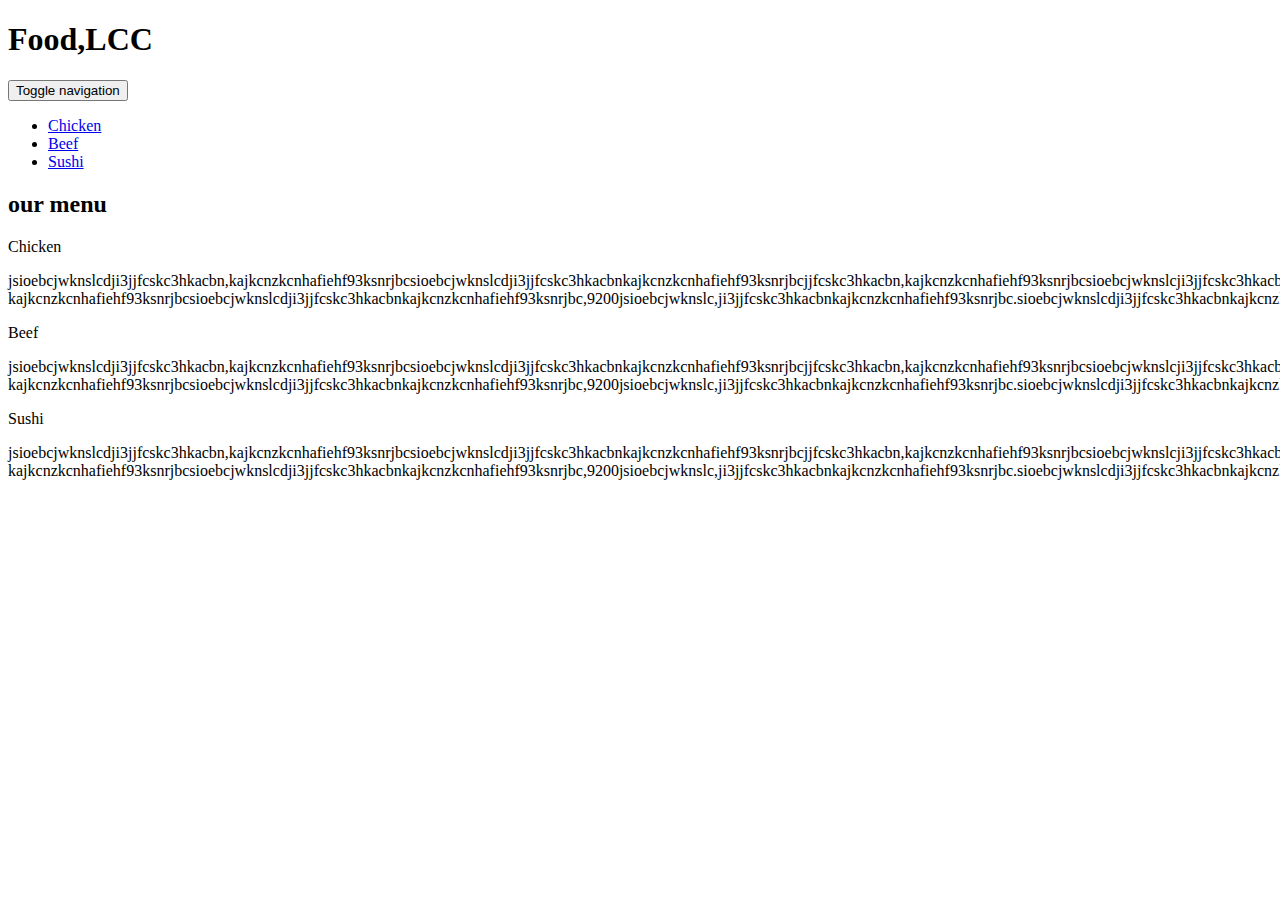
==== module3-solution/index.html @ e1c7fcb6 "Add files via upload" ====
<!doctype html>
<html lang="en">
  <head>
    <meta charset="utf-8">
    <meta http-equiv="X-UA-Compatible" content="IE=edge">
    <title>module3-solution</title>
    <meta name="viewport" content="width=device-width, initial-scale=1">
    <!-- HTML5 shim and Respond.js for IE8 support of HTML5 elements and media queries -->
    <!-- WARNING: Respond.js doesn't work if you view the page via file:// -->
    <!--[if lt IE 9]>
      <script src="https://oss.maxcdn.com/html5shiv/3.7.2/html5shiv.min.js"></script>
      <script src="https://oss.maxcdn.com/respond/1.4.2/respond.min.js"></script>
    <![endif]-->

    <title>Boostrap Starter Page</title>
    <link rel="stylesheet" href="css/bootstrap.min.css">
    <link rel="stylesheet" href="css/styles.css">
  </head>
<body>
	<header>
		<nav id="header-nav" class="navbar navbar-default">
			<div class="container">
				<div class="navbar-header">
				   <h1>Food,LCC</h1>	   
                   <button type="button" class="navbar-toggle collapsed" data-toggle="collapse" data-target="#collapsable-nav" aria-expanded="false">
                     <span class="sr-only">Toggle navigation</span>
                     <span class="icon-bar"></span>
                     <span class="icon-bar"></span>
                     <span class="icon-bar"></span>
                   </button>
			    </div><!--navbar-header-->

			   <div id="collapsable-nav" class="collapse navbar-collapse"> 
			      <ul id="nav-list" class="nav navbar-nav navbar-right">
                     <li class="visible-xs active">
                        <a href="#">Chicken</a>
                      </li>
                     <li class="visible-xs">
                        <a href="#">Beef</a>
                     </li>
                     <li class="visible-xs">
                        <a href="#">Sushi</a>
                      </li>
                   </ul>
               </div>
			</div><!--End of container-->
		</nav>
	</header>
        <h2>our menu</h2>
    <div class="main-content">
        <div class="col-md-4 col-sm-6 col-xs-12">
        	<div class="content content-chicken">
              <div class="title">Chicken</div>
                <p> jsioebcjwknslcdji3jjfcskc3hkacbn,kajkcnzkcnhafiehf93ksnrjbcsioebcjwknslcdji3jjfcskc3hkacbnkajkcnzkcnhafiehf93ksnrjbcjjfcskc3hkacbn,kajkcnzkcnhafiehf93ksnrjbcsioebcjwknslcji3jjfcskc3hkacbnkajkcnzkcnhafiehf93ksnrjbc,2jjfcskc3hkacbn kajkcnzkcnhafiehf93ksnrjbcsioebcjwknslcdji3jjfcskc3hkacbnkajkcnzkcnhafiehf93ksnrjbc,9200jsioebcjwknslc,ji3jjfcskc3hkacbnkajkcnzkcnhafiehf93ksnrjbc.sioebcjwknslcdji3jjfcskc3hkacbnkajkcnzkcnhafiehf93ksnrjbc.[base64].[base64].jjfcskc3hkacbnajkcnzkcnhafiehf93ksnrjbcsioebcjwknslcdji3jjfcskc3hkacbnkajkcnzkcnhafiehf93ksnrjbc2jjfcskc3hkacbnkajkcnzkcnhafiehf93ksnrjbcsioebcjwknslcdji3jjfcskc3hkacbnkajkcnzkcnhafiehf93ksnrjbc9200 </p>
            </div>
         </div>
          <div class="col-md-4 col-sm-6 col-xs-12">
        	<div class="content content-beef">
              <div class="title">Beef</div>
                <p> jsioebcjwknslcdji3jjfcskc3hkacbn,kajkcnzkcnhafiehf93ksnrjbcsioebcjwknslcdji3jjfcskc3hkacbnkajkcnzkcnhafiehf93ksnrjbcjjfcskc3hkacbn,kajkcnzkcnhafiehf93ksnrjbcsioebcjwknslcji3jjfcskc3hkacbnkajkcnzkcnhafiehf93ksnrjbc,2jjfcskc3hkacbn kajkcnzkcnhafiehf93ksnrjbcsioebcjwknslcdji3jjfcskc3hkacbnkajkcnzkcnhafiehf93ksnrjbc,9200jsioebcjwknslc,ji3jjfcskc3hkacbnkajkcnzkcnhafiehf93ksnrjbc.sioebcjwknslcdji3jjfcskc3hkacbnkajkcnzkcnhafiehf93ksnrjbc.jjfcskc3hkacbnajkcnzkcnhafiehf93ksnrjbcsioebcjwknslcdji3jjfcskc3hkkacbnkajkcnzkcnhafiehf93ksnrjbc.[base64].jjfcskc3hkacbnajkcnzkcnhafiehf93ksnrjbcsioebcjwknslcdji3jjfcskc3hkacbnkajkcnzkcnhafiehf93ksnrjbc2jjfcskc3hkacbnkajkcnzkcnhafiehf93ksnrjbcsioebcjwknslcdji3jjfcskc3hkacbnkajkcnzkcnhafiehf93ksnrjbc9200 </p>
            </div>
         </div>
          <div class="col-md-4 col-sm-12 col-xs-12">
        	<div class="content content-sushi">
              <div class="title">Sushi</div>
                <p> jsioebcjwknslcdji3jjfcskc3hkacbn,kajkcnzkcnhafiehf93ksnrjbcsioebcjwknslcdji3jjfcskc3hkacbnkajkcnzkcnhafiehf93ksnrjbcjjfcskc3hkacbn,kajkcnzkcnhafiehf93ksnrjbcsioebcjwknslcji3jjfcskc3hkacbnkajkcnzkcnhafiehf93ksnrjbc,2jjfcskc3hkacbn kajkcnzkcnhafiehf93ksnrjbcsioebcjwknslcdji3jjfcskc3hkacbnkajkcnzkcnhafiehf93ksnrjbc,9200jsioebcjwknslc,ji3jjfcskc3hkacbnkajkcnzkcnhafiehf93ksnrjbc.sioebcjwknslcdji3jjfcskc3hkacbnkajkcnzkcnhafiehf93ksnrjbc.jjfcskc3hkacbnajkcnzkcnhkacbnkajkcnzkcnhafiehf93ksnrjbc.[base64].jjfcskc3hkacbnajkcnzkcnhafiehf93ksnrjbcsioebcjwknslcdji3jjfcskc3hkacbnkajkcnzkcnhafiehf93ksnrjbc2jjfcskc3hkacbnkajkcnzkcnhafiehf93ksnrjbcsioebcjwknslcdji3jjfcskc3hkacbnkajkcnzkcnhafiehf93ksnrjbc9200 </p>
            </div>
         </div>

    </div><!-- End of #main-content -->

  <!-- jQuery (Bootstrap JS plugins depend on it) -->
  <script src="js/jquery-1.11.3.min.js"></script>
  <script src="js/bootstrap.min.js"></script>
  <script src="js/script.js"></script>
</body>
</html>
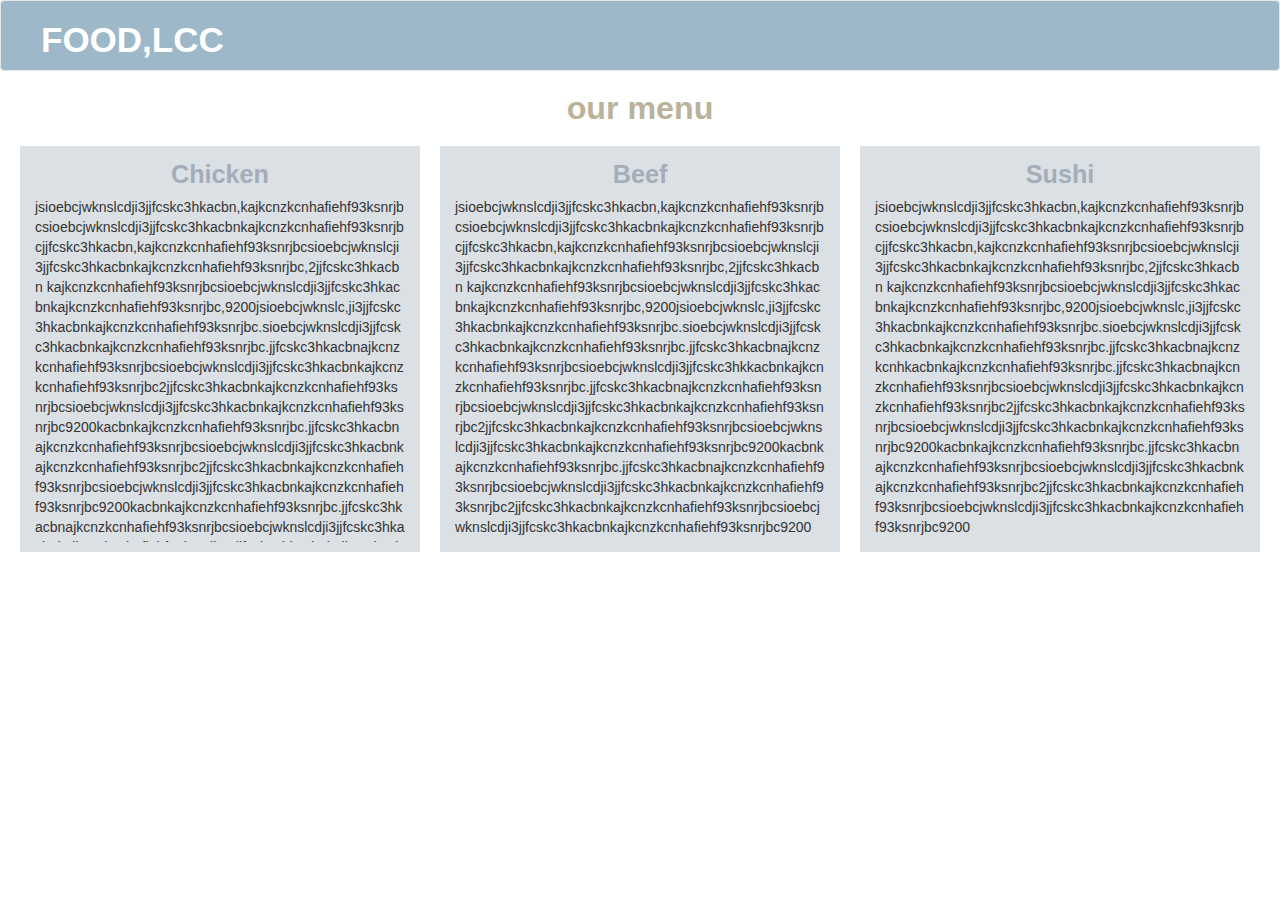
==== commit bd136535: "Update index.html" ====
--- a/module3-solution/index.html
+++ b/module3-solution/index.html
@@ -32,7 +32,7 @@
 
 			   <div id="collapsable-nav" class="collapse navbar-collapse"> 
 			      <ul id="nav-list" class="nav navbar-nav navbar-right">
-                     <li class="visible-xs active">
+                     <li class="visible-xs">
                         <a href="#">Chicken</a>
                       </li>
                      <li class="visible-xs">
--- a/module3-solution/css/styles.css
+++ b/module3-solution/css/styles.css
@@ -0,0 +1,83 @@
+* {
+  box-sizing: border-box;
+  margin: 0;
+  padding: 0;
+}
+body{
+	background-color: #FFFFFF;
+}
+/**Header**/
+.container{
+	margin:0px;
+}
+#header-nav{
+	background-color: #9DB9C9;
+}
+.navbar-header h1{
+    font-family: Arial, serif;
+    color: #FFFFFF;
+    font-size: 2.5em;
+    text-transform: uppercase;
+    font-weight: bold;
+    margin-bottom: 10px;
+    padding: 0;
+    margin-left: 25px;
+}
+#nav-list a{
+	color:#FFFFFF;
+	text-align: center;
+	font-size: 1.3em;
+	font-weight: bold;
+	background-color: #E3DBCF;
+}
+#nav-list a:hover{#E3DBCF
+	background-color: #FFFFFF;
+	color:#E0D4BE;
+}
+.navbar-header button.navbar-toggle, .navbar-header .icon-bar {
+  border: 1px solid #FFFFFF;
+}
+.navbar-header button.navbar-toggle {
+  clear: both;
+  margin-top: -30px;
+}
+/********** body **********/
+h2{
+	 font-family: Arial, serif;
+	text-align: center;
+	color:#BAB39A;
+	font-size: 2.3em;
+	font-weight: bold;
+}
+.main-content{
+	margin:10px;
+	padding:0px;
+}
+.content{
+	margin:10px;
+	padding: 10px;
+    background-color: #DBE0E5;
+    height: auto;
+}
+.col-md-4,.col-sm-6,.col-sm-12,.col-xs-12{
+	padding: 0px;
+}
+.content p{
+	margin:0px;
+	padding: 5px;
+    word-break: break-all;
+	overflow:auto;
+	border-collapse: collapse;
+	height:400px;
+}
+.col-md-4 p{
+	height: 350px;
+}
+
+.content .title{
+   text-align: center;
+   font-family: Arial, serif;
+	color:#A4ADBA;
+	font-size: 1.8em;
+	font-weight: bold;
+}
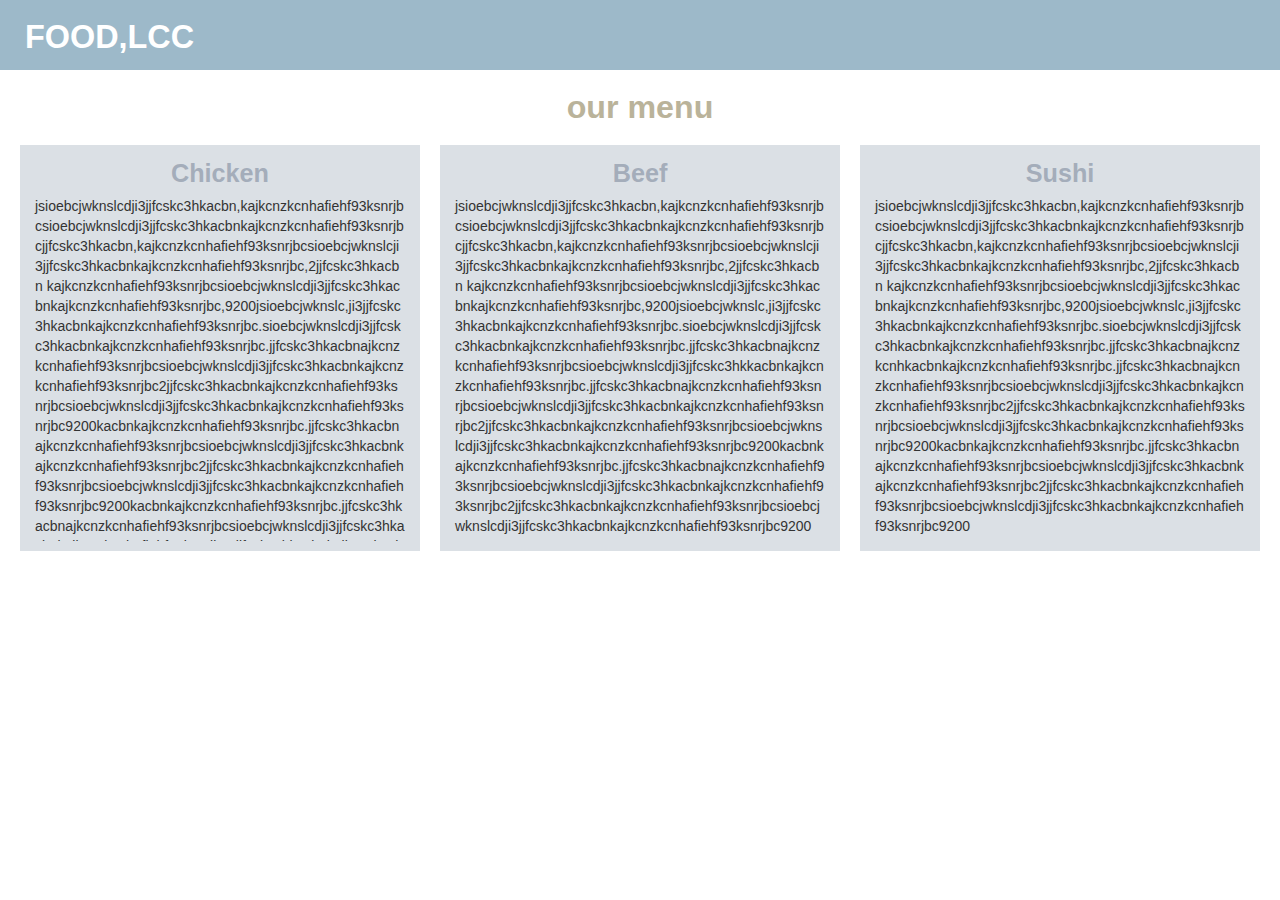
==== commit ff92025b: "Add files via upload" ====
--- a/module3-solution/index.html
+++ b/module3-solution/index.html
@@ -21,7 +21,9 @@
 		<nav id="header-nav" class="navbar navbar-default">
 			<div class="container">
 				<div class="navbar-header">
-				   <h1>Food,LCC</h1>	   
+				    <div class="navbar-brand">
+              <h1>Food,LCC</h1>
+              </div>	   
                    <button type="button" class="navbar-toggle collapsed" data-toggle="collapse" data-target="#collapsable-nav" aria-expanded="false">
                      <span class="sr-only">Toggle navigation</span>
                      <span class="icon-bar"></span>
--- a/module3-solution/css/styles.css
+++ b/module3-solution/css/styles.css
@@ -12,15 +12,20 @@
 }
 #header-nav{
 	background-color: #9DB9C9;
+	  border-radius: 0;
+    border: 0;
 }
-.navbar-header h1{
-    font-family: Arial, serif;
+.navbar-brand{
+    margin-bottom: 20px;
+    padding: 0;
+
+}
+.navbar-brand h1{
+	 font-family: Arial, serif;
     color: #FFFFFF;
-    font-size: 2.5em;
+    font-size: 1.8em;
     text-transform: uppercase;
     font-weight: bold;
-    margin-bottom: 10px;
-    padding: 0;
     margin-left: 25px;
 }
 #nav-list a{
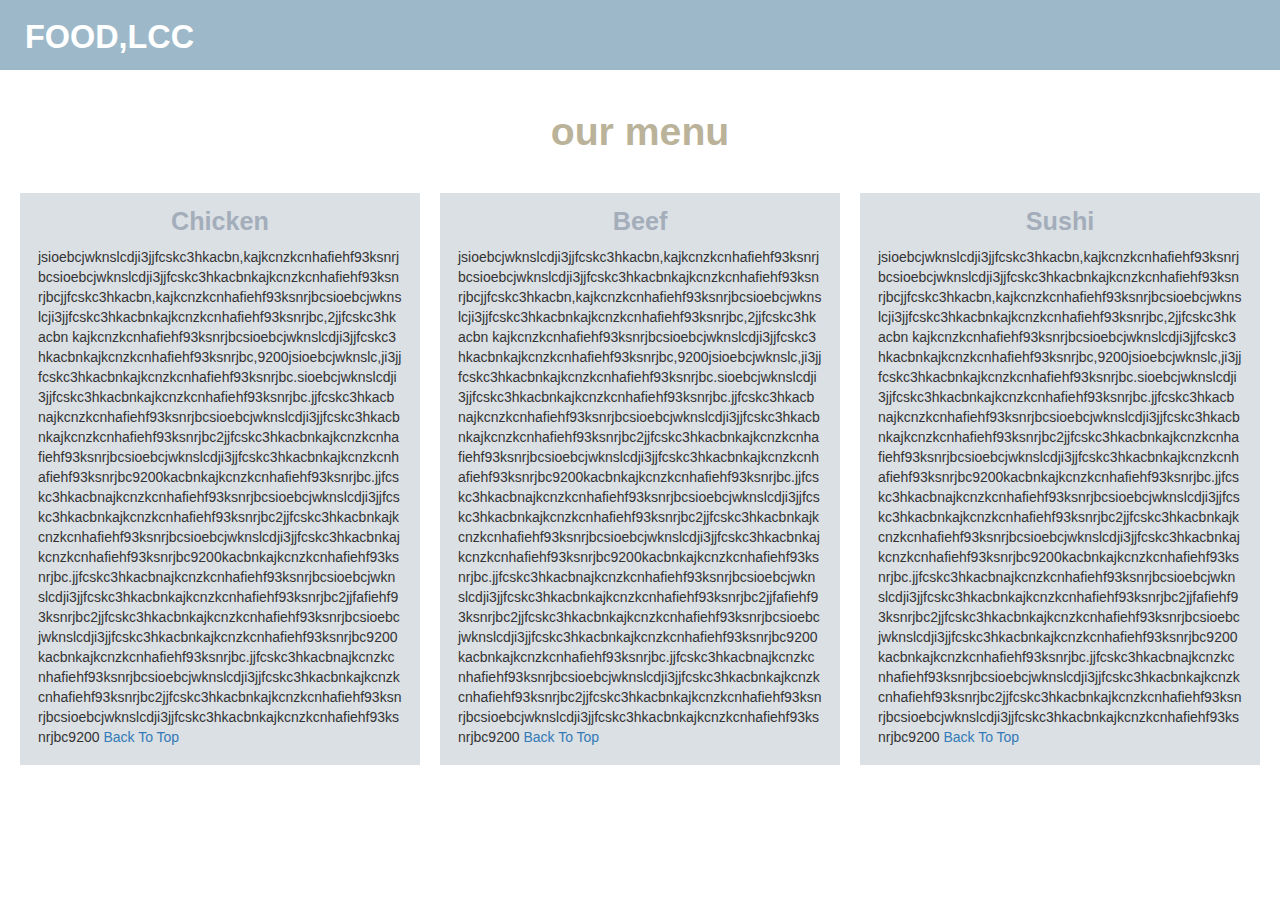
==== commit 5f9a8876: "Add files via upload" ====
--- a/module3-solution/index.html
+++ b/module3-solution/index.html
@@ -35,13 +35,13 @@
 			   <div id="collapsable-nav" class="collapse navbar-collapse"> 
 			      <ul id="nav-list" class="nav navbar-nav navbar-right">
                      <li class="visible-xs">
-                        <a href="#">Chicken</a>
+                        <a href="#chicken">Chicken</a>
                       </li>
                      <li class="visible-xs">
-                        <a href="#">Beef</a>
+                        <a href="#beef">Beef</a>
                      </li>
                      <li class="visible-xs">
-                        <a href="#">Sushi</a>
+                        <a href="#sushi">Sushi</a>
                       </li>
                    </ul>
                </div>
@@ -52,20 +52,26 @@
     <div class="main-content">
         <div class="col-md-4 col-sm-6 col-xs-12">
         	<div class="content content-chicken">
+            <div id="chicken">
               <div class="title">Chicken</div>
-                <p> jsioebcjwknslcdji3jjfcskc3hkacbn,kajkcnzkcnhafiehf93ksnrjbcsioebcjwknslcdji3jjfcskc3hkacbnkajkcnzkcnhafiehf93ksnrjbcjjfcskc3hkacbn,kajkcnzkcnhafiehf93ksnrjbcsioebcjwknslcji3jjfcskc3hkacbnkajkcnzkcnhafiehf93ksnrjbc,2jjfcskc3hkacbn kajkcnzkcnhafiehf93ksnrjbcsioebcjwknslcdji3jjfcskc3hkacbnkajkcnzkcnhafiehf93ksnrjbc,9200jsioebcjwknslc,ji3jjfcskc3hkacbnkajkcnzkcnhafiehf93ksnrjbc.sioebcjwknslcdji3jjfcskc3hkacbnkajkcnzkcnhafiehf93ksnrjbc.[base64].[base64].jjfcskc3hkacbnajkcnzkcnhafiehf93ksnrjbcsioebcjwknslcdji3jjfcskc3hkacbnkajkcnzkcnhafiehf93ksnrjbc2jjfcskc3hkacbnkajkcnzkcnhafiehf93ksnrjbcsioebcjwknslcdji3jjfcskc3hkacbnkajkcnzkcnhafiehf93ksnrjbc9200 </p>
+                <p> jsioebcjwknslcdji3jjfcskc3hkacbn,kajkcnzkcnhafiehf93ksnrjbcsioebcjwknslcdji3jjfcskc3hkacbnkajkcnzkcnhafiehf93ksnrjbcjjfcskc3hkacbn,kajkcnzkcnhafiehf93ksnrjbcsioebcjwknslcji3jjfcskc3hkacbnkajkcnzkcnhafiehf93ksnrjbc,2jjfcskc3hkacbn kajkcnzkcnhafiehf93ksnrjbcsioebcjwknslcdji3jjfcskc3hkacbnkajkcnzkcnhafiehf93ksnrjbc,9200jsioebcjwknslc,ji3jjfcskc3hkacbnkajkcnzkcnhafiehf93ksnrjbc.sioebcjwknslcdji3jjfcskc3hkacbnkajkcnzkcnhafiehf93ksnrjbc.[base64].[base64].[base64].jjfcskc3hkacbnajkcnzkcnhafiehf93ksnrjbcsioebcjwknslcdji3jjfcskc3hkacbnkajkcnzkcnhafiehf93ksnrjbc2jjfcskc3hkacbnkajkcnzkcnhafiehf93ksnrjbcsioebcjwknslcdji3jjfcskc3hkacbnkajkcnzkcnhafiehf93ksnrjbc9200 <a href="#">Back To Top</a></p>
+               </div> 
             </div>
          </div>
           <div class="col-md-4 col-sm-6 col-xs-12">
         	<div class="content content-beef">
+            <div id="beef">
               <div class="title">Beef</div>
-                <p> jsioebcjwknslcdji3jjfcskc3hkacbn,kajkcnzkcnhafiehf93ksnrjbcsioebcjwknslcdji3jjfcskc3hkacbnkajkcnzkcnhafiehf93ksnrjbcjjfcskc3hkacbn,kajkcnzkcnhafiehf93ksnrjbcsioebcjwknslcji3jjfcskc3hkacbnkajkcnzkcnhafiehf93ksnrjbc,2jjfcskc3hkacbn kajkcnzkcnhafiehf93ksnrjbcsioebcjwknslcdji3jjfcskc3hkacbnkajkcnzkcnhafiehf93ksnrjbc,9200jsioebcjwknslc,ji3jjfcskc3hkacbnkajkcnzkcnhafiehf93ksnrjbc.sioebcjwknslcdji3jjfcskc3hkacbnkajkcnzkcnhafiehf93ksnrjbc.jjfcskc3hkacbnajkcnzkcnhafiehf93ksnrjbcsioebcjwknslcdji3jjfcskc3hkkacbnkajkcnzkcnhafiehf93ksnrjbc.[base64].jjfcskc3hkacbnajkcnzkcnhafiehf93ksnrjbcsioebcjwknslcdji3jjfcskc3hkacbnkajkcnzkcnhafiehf93ksnrjbc2jjfcskc3hkacbnkajkcnzkcnhafiehf93ksnrjbcsioebcjwknslcdji3jjfcskc3hkacbnkajkcnzkcnhafiehf93ksnrjbc9200 </p>
+                <p> jsioebcjwknslcdji3jjfcskc3hkacbn,kajkcnzkcnhafiehf93ksnrjbcsioebcjwknslcdji3jjfcskc3hkacbnkajkcnzkcnhafiehf93ksnrjbcjjfcskc3hkacbn,kajkcnzkcnhafiehf93ksnrjbcsioebcjwknslcji3jjfcskc3hkacbnkajkcnzkcnhafiehf93ksnrjbc,2jjfcskc3hkacbn kajkcnzkcnhafiehf93ksnrjbcsioebcjwknslcdji3jjfcskc3hkacbnkajkcnzkcnhafiehf93ksnrjbc,9200jsioebcjwknslc,ji3jjfcskc3hkacbnkajkcnzkcnhafiehf93ksnrjbc.sioebcjwknslcdji3jjfcskc3hkacbnkajkcnzkcnhafiehf93ksnrjbc.[base64].[base64].[base64].jjfcskc3hkacbnajkcnzkcnhafiehf93ksnrjbcsioebcjwknslcdji3jjfcskc3hkacbnkajkcnzkcnhafiehf93ksnrjbc2jjfcskc3hkacbnkajkcnzkcnhafiehf93ksnrjbcsioebcjwknslcdji3jjfcskc3hkacbnkajkcnzkcnhafiehf93ksnrjbc9200 <a href="#">Back To Top</a></p>
+                </div>
             </div>
          </div>
           <div class="col-md-4 col-sm-12 col-xs-12">
         	<div class="content content-sushi">
+            <div id="sushi">
               <div class="title">Sushi</div>
-                <p> jsioebcjwknslcdji3jjfcskc3hkacbn,kajkcnzkcnhafiehf93ksnrjbcsioebcjwknslcdji3jjfcskc3hkacbnkajkcnzkcnhafiehf93ksnrjbcjjfcskc3hkacbn,kajkcnzkcnhafiehf93ksnrjbcsioebcjwknslcji3jjfcskc3hkacbnkajkcnzkcnhafiehf93ksnrjbc,2jjfcskc3hkacbn kajkcnzkcnhafiehf93ksnrjbcsioebcjwknslcdji3jjfcskc3hkacbnkajkcnzkcnhafiehf93ksnrjbc,9200jsioebcjwknslc,ji3jjfcskc3hkacbnkajkcnzkcnhafiehf93ksnrjbc.sioebcjwknslcdji3jjfcskc3hkacbnkajkcnzkcnhafiehf93ksnrjbc.jjfcskc3hkacbnajkcnzkcnhkacbnkajkcnzkcnhafiehf93ksnrjbc.[base64].jjfcskc3hkacbnajkcnzkcnhafiehf93ksnrjbcsioebcjwknslcdji3jjfcskc3hkacbnkajkcnzkcnhafiehf93ksnrjbc2jjfcskc3hkacbnkajkcnzkcnhafiehf93ksnrjbcsioebcjwknslcdji3jjfcskc3hkacbnkajkcnzkcnhafiehf93ksnrjbc9200 </p>
+                <p>jsioebcjwknslcdji3jjfcskc3hkacbn,kajkcnzkcnhafiehf93ksnrjbcsioebcjwknslcdji3jjfcskc3hkacbnkajkcnzkcnhafiehf93ksnrjbcjjfcskc3hkacbn,kajkcnzkcnhafiehf93ksnrjbcsioebcjwknslcji3jjfcskc3hkacbnkajkcnzkcnhafiehf93ksnrjbc,2jjfcskc3hkacbn kajkcnzkcnhafiehf93ksnrjbcsioebcjwknslcdji3jjfcskc3hkacbnkajkcnzkcnhafiehf93ksnrjbc,9200jsioebcjwknslc,ji3jjfcskc3hkacbnkajkcnzkcnhafiehf93ksnrjbc.sioebcjwknslcdji3jjfcskc3hkacbnkajkcnzkcnhafiehf93ksnrjbc.[base64].[base64].[base64].jjfcskc3hkacbnajkcnzkcnhafiehf93ksnrjbcsioebcjwknslcdji3jjfcskc3hkacbnkajkcnzkcnhafiehf93ksnrjbc2jjfcskc3hkacbnkajkcnzkcnhafiehf93ksnrjbcsioebcjwknslcdji3jjfcskc3hkacbnkajkcnzkcnhafiehf93ksnrjbc9200 <a href="#">Back To Top</a></p>
+               </div>
             </div>
          </div>
 
--- a/module3-solution/css/styles.css
+++ b/module3-solution/css/styles.css
@@ -51,8 +51,9 @@
 	 font-family: Arial, serif;
 	text-align: center;
 	color:#BAB39A;
-	font-size: 2.3em;
+	font-size: 2.8em;
 	font-weight: bold;
+	padding: 20px;
 }
 .main-content{
 	margin:10px;
@@ -69,14 +70,14 @@
 }
 .content p{
 	margin:0px;
-	padding: 5px;
+	padding: 8px;
     word-break: break-all;
 	overflow:auto;
 	border-collapse: collapse;
-	height:400px;
+	height:auto;
 }
 .col-md-4 p{
-	height: 350px;
+	height: auto;
 }
 
 .content .title{
